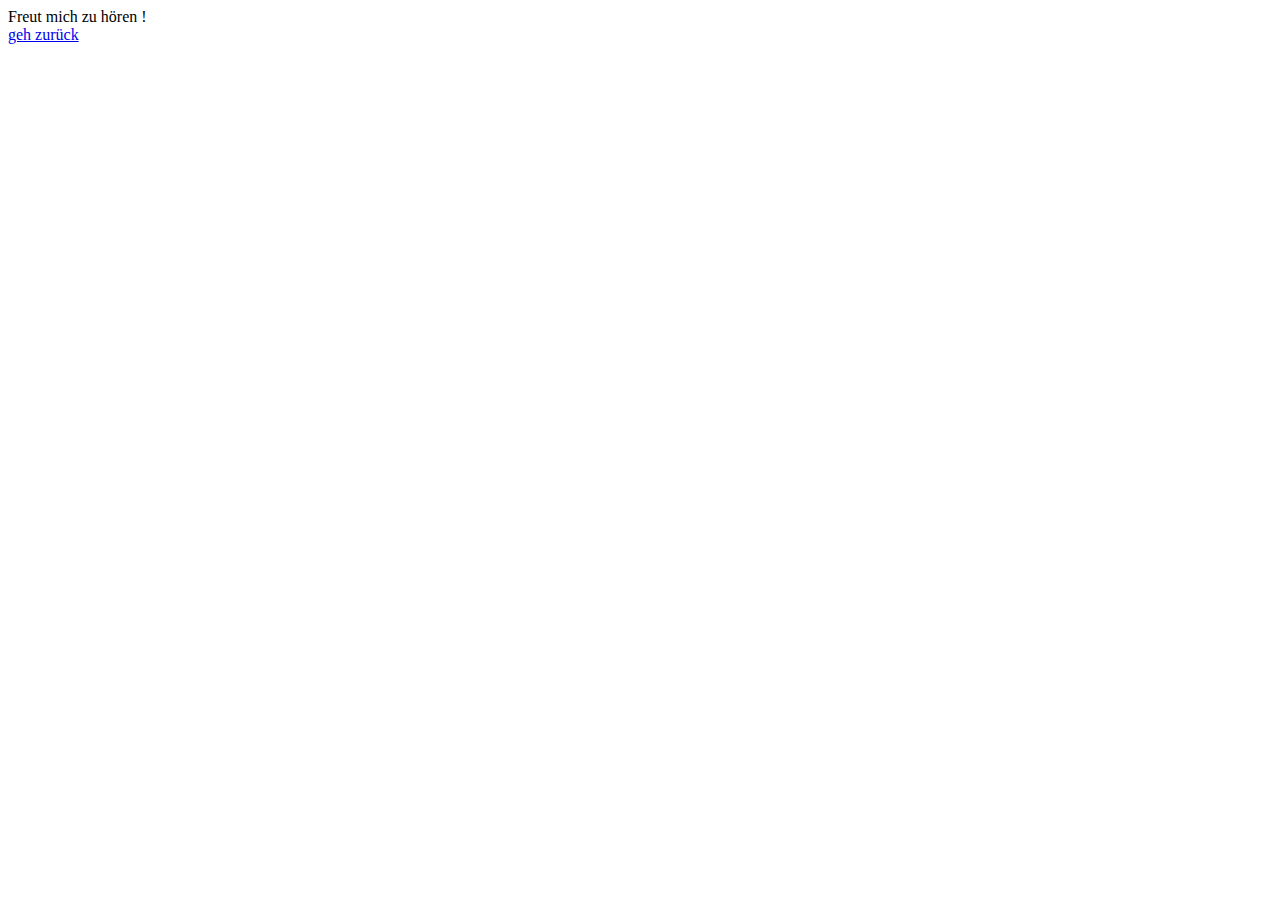
==== DieAntwortVonGut.html @ bbf2cffc "Add files via upload" ====
<!DOCTYPE html>
<html lang="en">
<head>
    <meta charset="UTF-8">
    <meta name="viewport" content="width=device-width, initial-scale=1.0">
    <title>DieAntwortVonSchlecht</title>
</head>
<body> <li>Freut mich zu hören !</li>
    <a href="index.html" type="button">geh zurück</a>
    
</body>
</html>
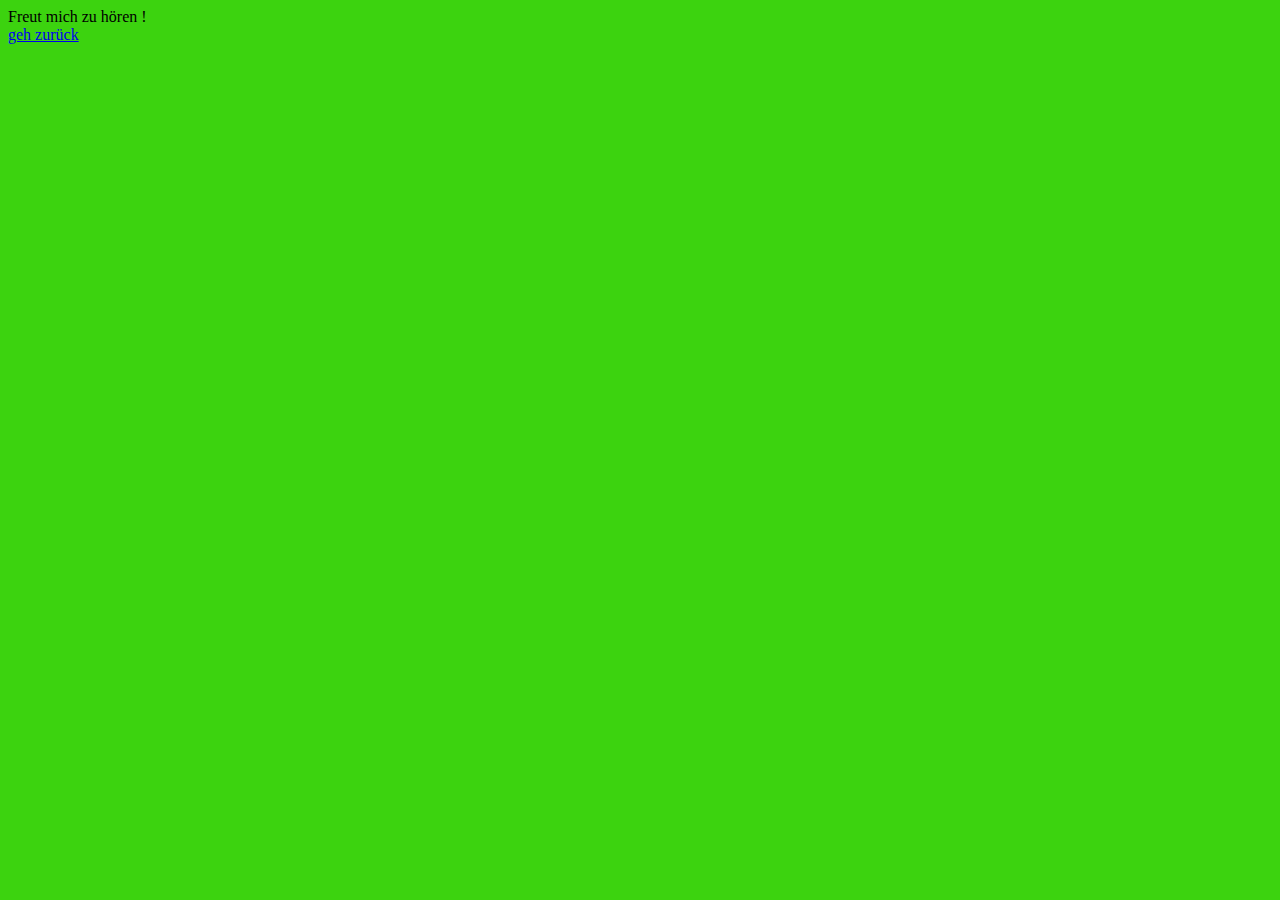
==== commit c8ab82b5: "Add files via upload" ====
--- a/DieAntwortVonGut.html
+++ b/DieAntwortVonGut.html
@@ -3,7 +3,8 @@
 <head>
     <meta charset="UTF-8">
     <meta name="viewport" content="width=device-width, initial-scale=1.0">
-    <title>DieAntwortVonSchlecht</title>
+    <title>DieAntwortVonGut</title>
+    <link rel="stylesheet" href="css/styleVonGuteAntwort.css">
 </head>
 <body> <li>Freut mich zu hören !</li>
     <a href="index.html" type="button">geh zurück</a>
--- a/css/styleVonGuteAntwort.css
+++ b/css/styleVonGuteAntwort.css
@@ -0,0 +1,2 @@
+body{background-color: rgb(60, 211, 15);}
+button{color: rgb(38, 0, 253);background-color: rgb(216, 238, 23);}